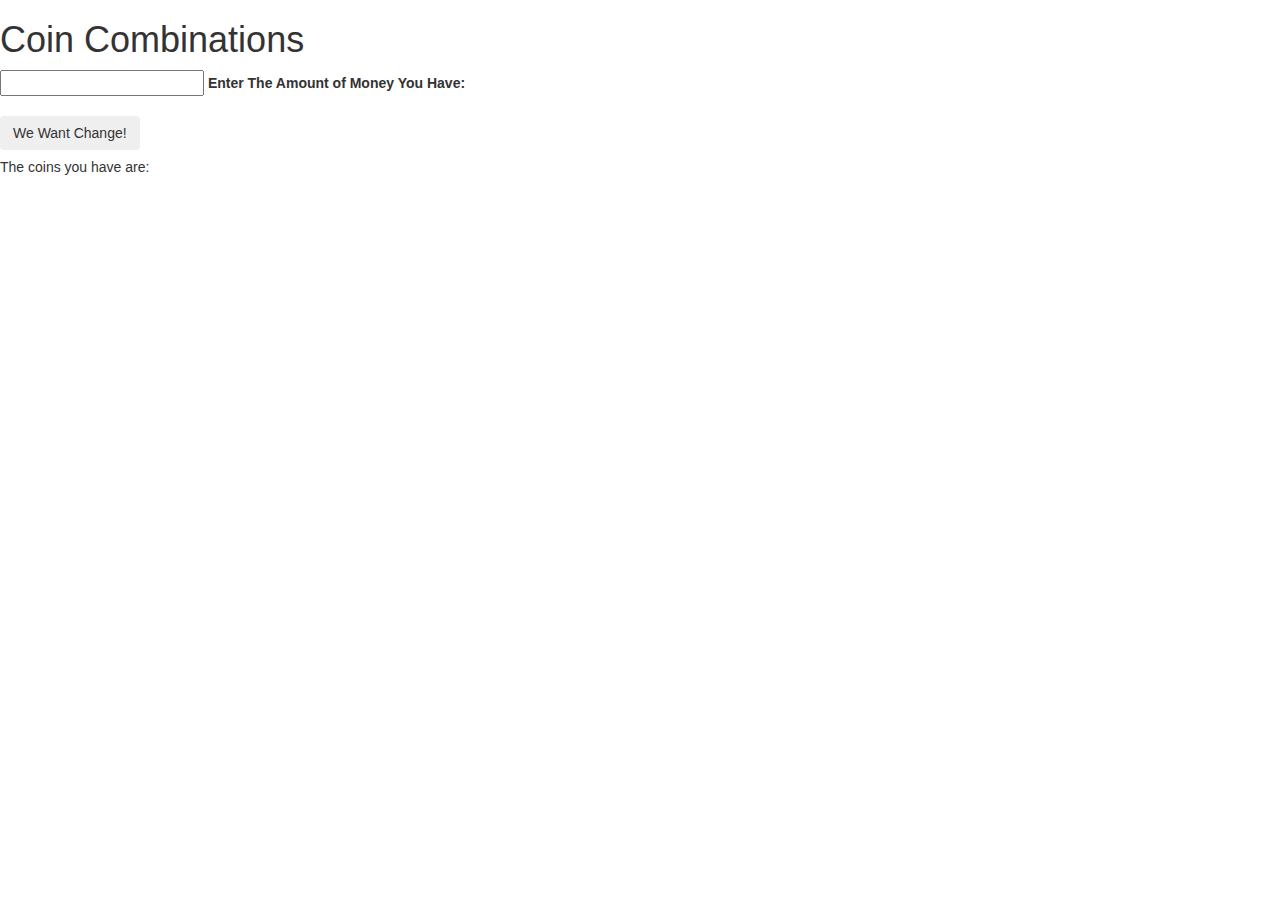
==== index.html @ bd085166 "Build out the initial file structure" ====
<!DOCTYPE html>
<html>
  <head>
    <link href="https://maxcdn.bootstrapcdn.com/bootstrap/3.3.2/css/bootstrap.min.css" rel="stylesheet" type="text/css">
    <link href="css/styles.css" rel="stylesheet" type="text/css">
    <script src="https://code.jquery.com/jquery-1.11.2.min.js"></script>
    <script src="js/scripts.js"></script>
    <title>Coin Combinations</title>
  </head>
  <body>

    <div class="middle">
      <h1>Coin Combinations</h1>

      <form id="coinAmounts">
        <div  class="form-group" id="fancy-inputs">
          <label class="input">
            <input id="amount" type="text">
            <span><span>Enter The Amount of Money You Have:</span></span>
          </label>
        </div>
      </form>
      <button type="submit" class="btn">We Want Change!</button>
      <div id="result">
        <h5>
          The coins you have are: <span class="change"></span>
        </h5>
      </div>
    </div>


  </body>
</html>
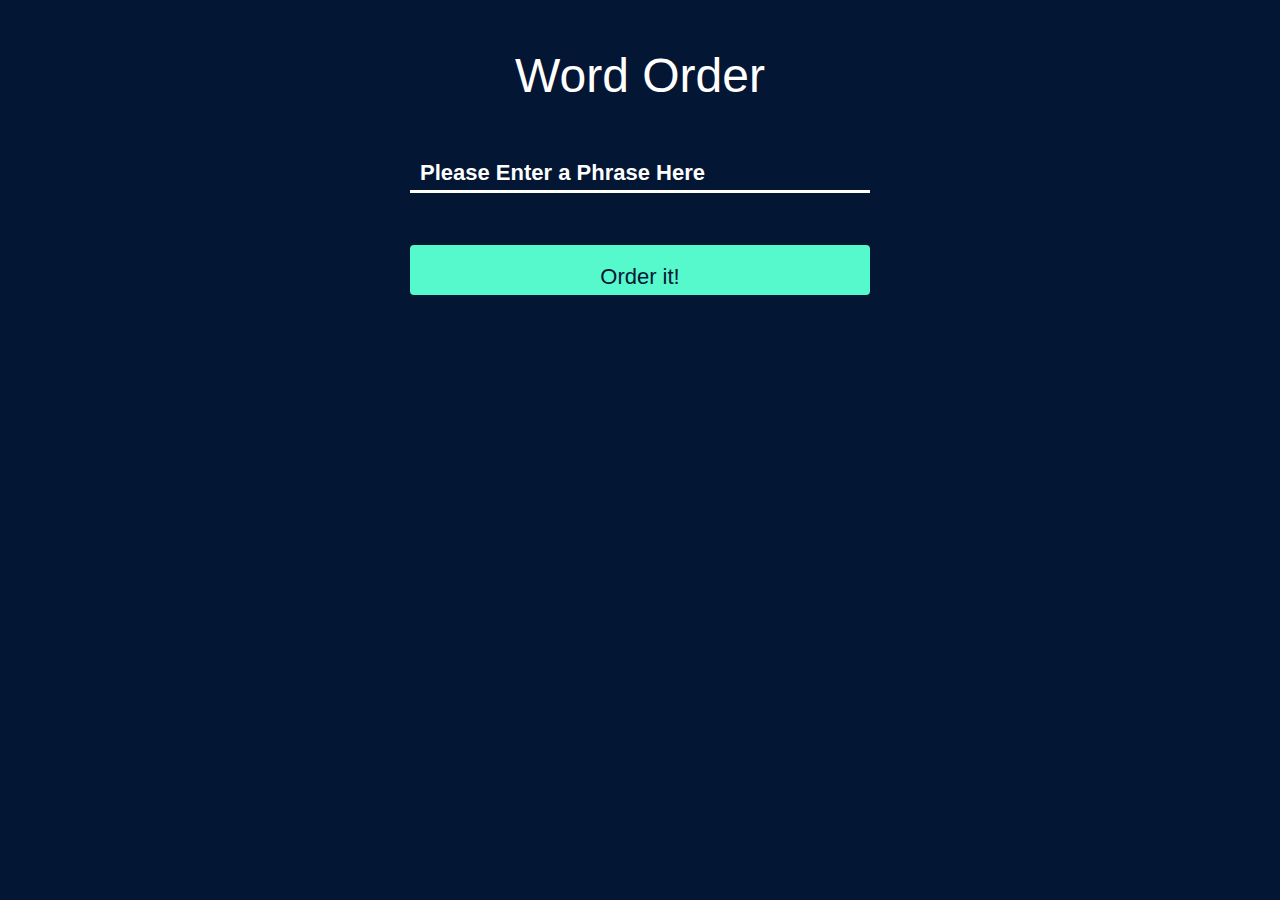
==== commit 08791c2c: "add styles" ====
--- a/index.html
+++ b/index.html
@@ -5,26 +5,25 @@
     <link href="css/styles.css" rel="stylesheet" type="text/css">
     <script src="https://code.jquery.com/jquery-1.11.2.min.js"></script>
     <script src="js/scripts.js"></script>
-    <title>Coin Combinations</title>
+    <title>Word Order</title>
   </head>
   <body>
 
     <div class="middle">
-      <h1>Coin Combinations</h1>
+      <h1>Word Order</h1>
 
-      <form id="coinAmounts">
-        <div  class="form-group" id="fancy-inputs">
+      <form id="orderMe">
+        <div class="form-group" id="styleMe">
           <label class="input">
-            <input id="amount" type="text">
-            <span><span>Enter The Amount of Money You Have:</span></span>
+            <input id="phrase" type="text">
+            <span><span>Please Enter a Phrase Here</span></span>
           </label>
         </div>
+        <button type="submit" class="btn">Order it!</button>
       </form>
-      <button type="submit" class="btn">We Want Change!</button>
       <div id="result">
-        <h5>
-          The coins you have are: <span class="change"></span>
-        </h5>
+        <h5> Your list of words in order of how many times they appear are:</h5>
+          <ul class="orderList"></ul>
       </div>
     </div>
 
--- a/css/styles.css
+++ b/css/styles.css
@@ -0,0 +1,203 @@
+#result {
+  display: none;
+}
+
+* {
+  margin: 0;
+  padding: 0;
+  box-sizing: border-box; }
+
+body {
+  background-color: #031634;
+ }
+
+.middle {
+  width: 460px;
+  margin: 0 auto; }
+
+@import url(http://fonts.googleapis.com/css?family=PT+Sans+Narrow);
+h1 {
+  margin: 50px 0 0 0;
+  color: #fff;
+  font-family: 'PT Sans Narrow', sans-serif;
+  font-size: 48px;
+  font-weight: normal;
+  text-align: center; }
+
+h5 {
+  margin: 50px 0 0 0;
+  color: #fff;
+  font-family: 'PT Sans Narrow', sans-serif;
+  font-size: 25px;
+  font-weight: normal;
+  text-align: center; }
+
+ul.orderList {
+  margin: 50px 0 0 0;
+  color: #fff;
+  font-family: 'PT Sans Narrow', sans-serif;
+  font-size: 25px;
+  font-weight: normal;
+  text-align: left; }
+
+
+#styleMe {
+  float: left;
+  width: 100%;
+  margin: 0 0 50px 0; }
+#styleMe label.input {
+  float: left;
+  width: 460px;
+  height: 42px;
+  margin: 50px 0 0 0;
+  position: relative;
+  clear: both; }
+#styleMe label.input span {
+  width: 100%;
+  height: 40px;
+  line-height: 40px;
+  position: absolute;
+  left: 0;
+  cursor: text; }
+#styleMe label.input span span {
+  position: absolute;
+  top: 0;
+  z-index: 1;
+  font-family: 'PT Sans Narrow', sans-serif;
+  font-size: 22px;
+  color: #fff;
+  text-indent: 10px;
+  transition: 0.3s;
+  -webkit-transition: 0.3s;
+  -moz-transition: 0.3s; }
+#styleMe label.input span:before {
+  content: '';
+  width: 0%;
+  height: 3px;
+  background-color: #56F9CB;
+
+
+  position: absolute;
+  bottom: 0;
+  left: 0;
+  z-index: 99;
+  transition: 0.3s;
+  -webkit-transition: 0.3s;
+  -moz-transition: 0.3s; }
+#styleMe label.input span:after {
+  content: '';
+  width: 0%;
+  height: 3px;
+  background-color: #56F9CB;
+
+
+  position: absolute;
+  bottom: 0;
+  right: 0;
+  z-index: 99;
+  transition: 0.3s;
+  -webkit-transition: 0.3s;
+  -moz-transition: 0.3s; }
+#styleMe input {
+  float: left;
+  width: 460px;
+  height: 40px;
+  padding: 0 10px;
+  border: 0;
+  border-bottom: 3px solid #fff;
+  background-color: transparent;
+  color: #fff;
+  font-family: 'PT Sans Narrow', sans-serif;
+  font-size: 22px;
+  position: relative;
+  z-index: 99; }
+  #styleMe input:focus {
+  outline: 0; }
+  #styleMe input.white {
+  background-color: #031634;
+ }
+  #styleMe input:focus + span span {
+  cursor: initial;
+  position: absolute;
+  top: -35px;
+  color: #56F9CB;
+
+ }
+  #styleMe input:focus + span:before {
+  width: 50%; }
+  #styleMe input:focus + span:after {
+  width: 50%; }
+  #styleMe span.fixed span {
+  top: -35px; }
+
+#styleMe-radio {
+  float: left;
+  width: 100%;
+  margin: 0 0 30px 0; }
+#styleMe-radio label.radio {
+  float: left;
+  width: auto;
+  line-height: 30px;
+  margin: 0 0 10px 0;
+  color: #fff;
+  font-family: 'PT Sans Narrow', sans-serif;
+  font-size: 22px;
+  cursor: pointer;
+  position: relative;
+  clear: both;
+  transition: 0.3s;
+  -webkit-transition: 0.3s;
+  -moz-transition: 0.3s; }
+#styleMe-radio label.radio:before {
+  content: '';
+  float: left;
+  width: 29px;
+  height: 29px;
+  margin: 0 5px 0 0;
+  background-color: #fff;
+  border-radius: 100%;
+  font-size: 22px;
+  text-indent: 40px; }
+#styleMe-radio label.radio:after {
+  content: '';
+  width: 5px;
+  height: 5px;
+  background-color: #56F9CB;
+
+
+  border-radius: 100%;
+  position: absolute;
+  top: 12px;
+  left: 12px;
+  opacity: 0;
+  transition: 0.2s;
+  -webkit-transition: 0.2s;
+  -moz-transition: 0.2s; }
+#styleMe-radio label.radio.selected:after {
+  width: 15.5px;
+  height: 15.5px;
+  top: 7px;
+  left: 7px;
+  opacity: 1; }
+#styleMe-radio label.radio:hover {
+  text-indent: 5px; }
+
+.btn {
+  float: left;
+  width: 100%;
+  height: 50px;
+  line-height: 50px;
+  margin: 0 0 50px 0;
+  background-color: #56F9CB;
+
+
+  color: #031634;
+  font-family: 'PT Sans Narrow', sans-serif;
+  font-size: 22px;
+  text-decoration: none;
+  text-align: center;
+  transition: 0.3s;
+  -webkit-transition: 0.3s;
+  -moz-transition: 0.3s; }
+.btn:hover {
+  background-color: #56F9A2; }
